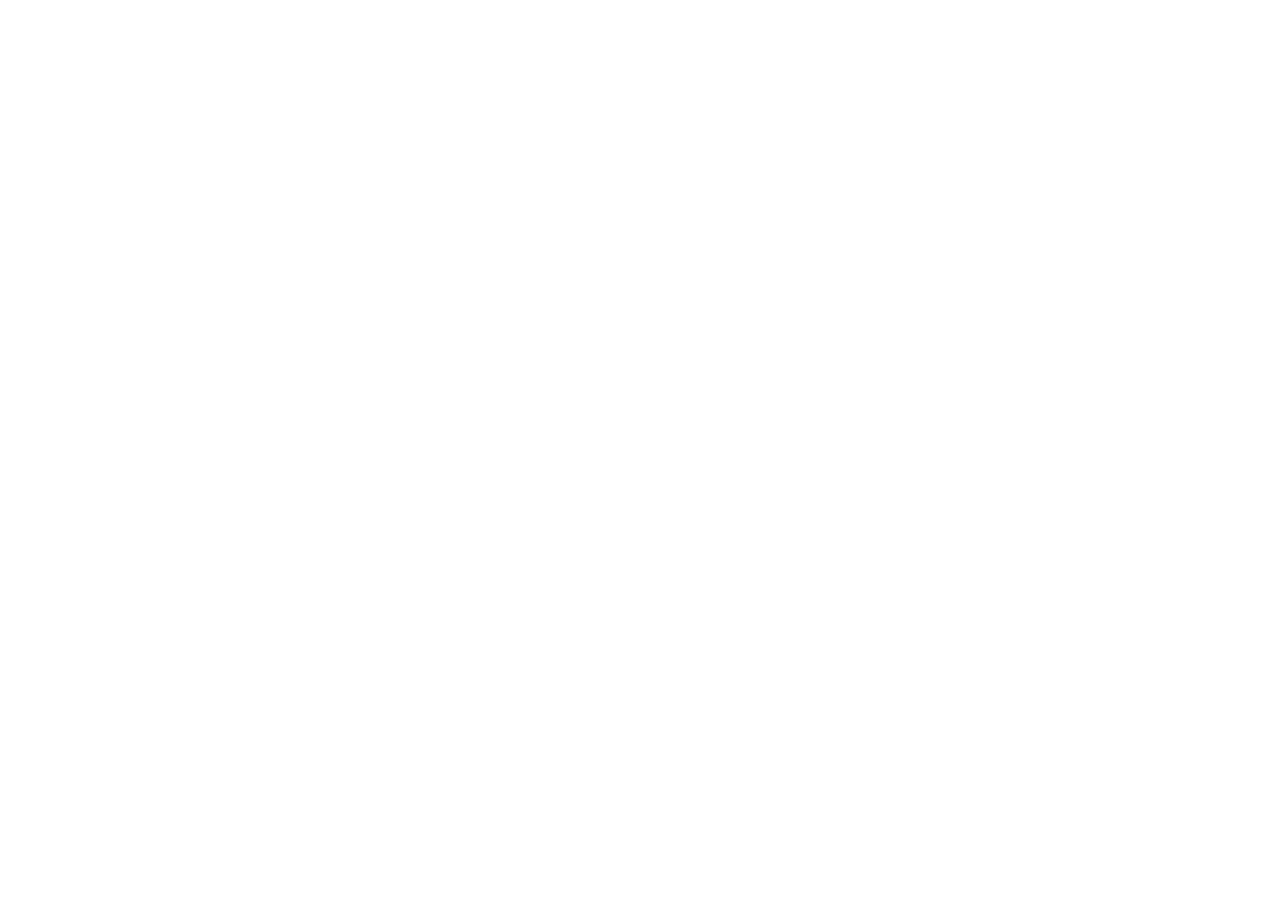
==== index.html @ 8059f2ef "Created index and css file." ====
<!--THIS PAGE WILL DEMONSTRATE A NEW WAY TO WRITE FORMATS-->

<!DOCTYPE html>
<html>
    <head>
        <link rel="stylesheet" type="text/css"  href="style.css">
    </head>
    <body>




    </body>
</html>
---- style.css ----
body{
    font-size: 24px;
}
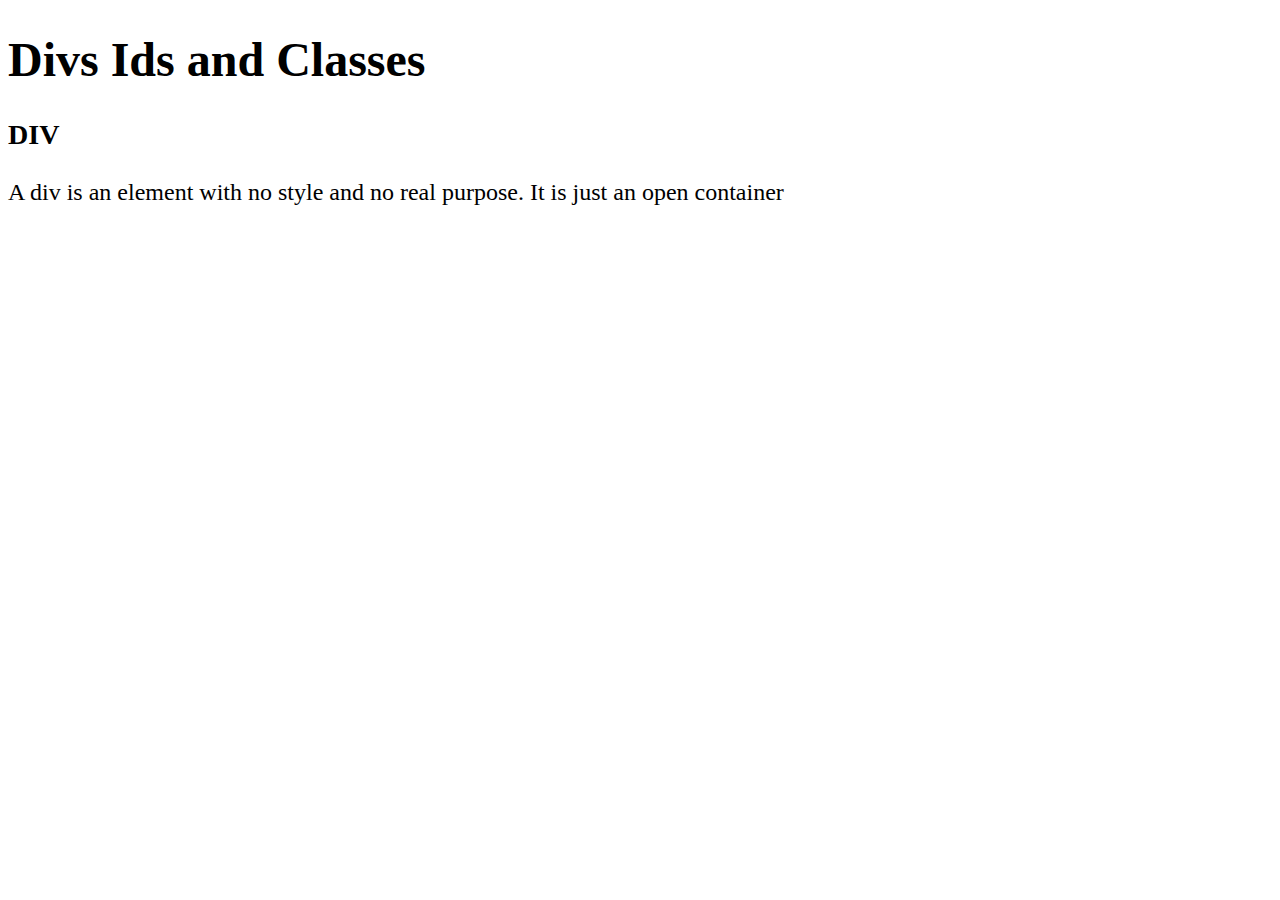
==== commit f6c650b8: "made divs" ====
--- a/index.html
+++ b/index.html
@@ -6,8 +6,15 @@
         <link rel="stylesheet" type="text/css"  href="style.css">
     </head>
     <body>
+        <h1>Divs Ids and Classes</h1>
 
+        <h3>DIV</h3>
 
+        <p>A div is an element with no style and no real purpose. It is just an open container</p>
+
+        <div height=200px width=400px>
+
+        <div height=200x width=400px>
 
 
     </body>
--- a/style.css
+++ b/style.css
@@ -1,3 +1,7 @@
 body{
     font-size: 24px;
+}
+
+div{
+    background-color: blue;
 }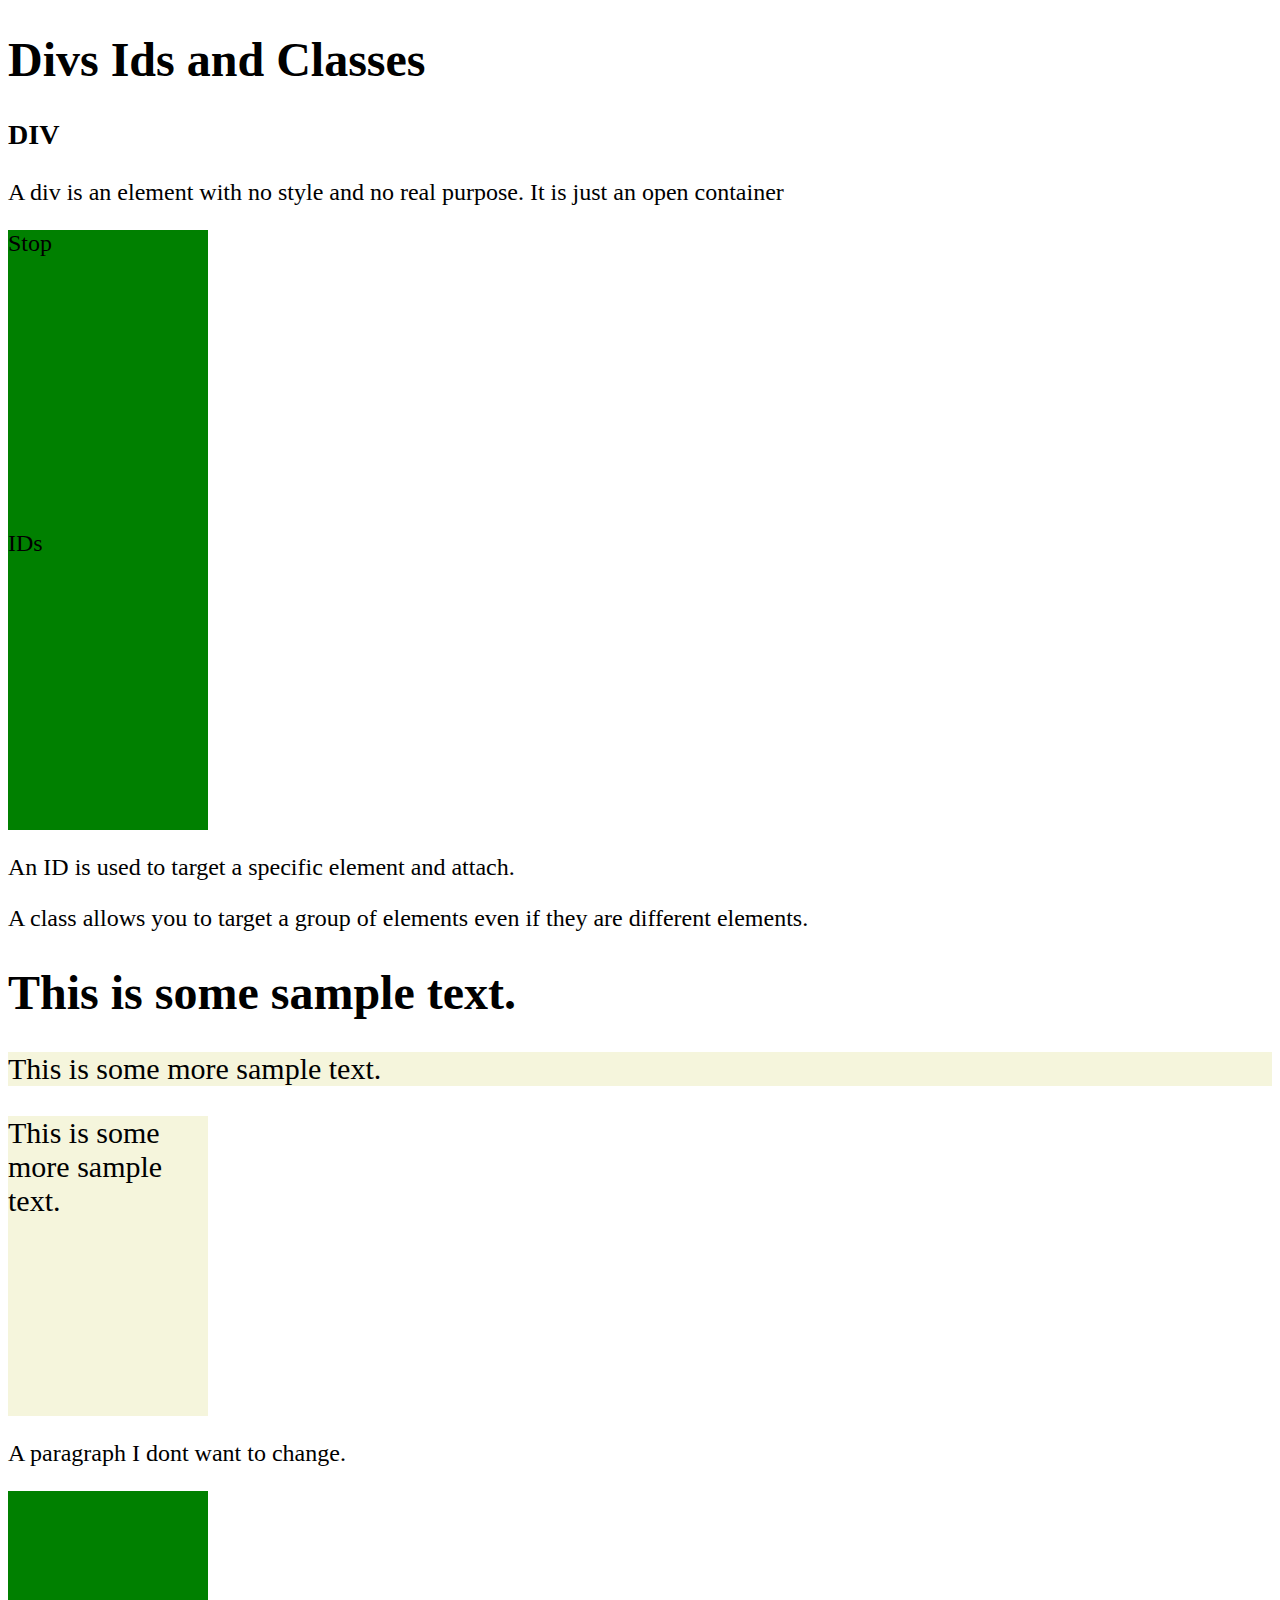
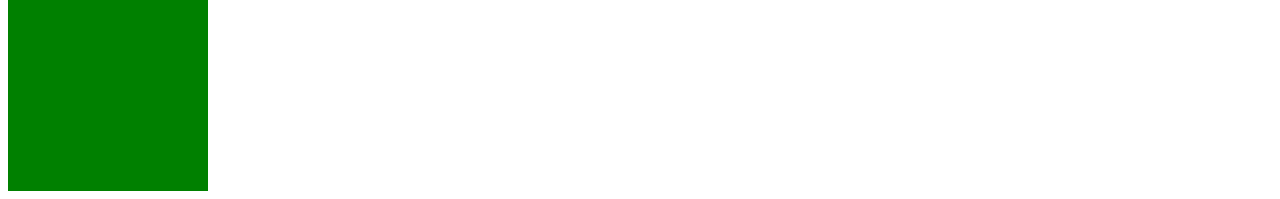
==== commit d88292ab: "Added class css." ====
--- a/index.html
+++ b/index.html
@@ -12,10 +12,29 @@
 
         <p>A div is an element with no style and no real purpose. It is just an open container</p>
 
-        <div height=200px width=400px>
+        <div>Stop</div>
 
-        <div height=200x width=400px>
+        <div>IDs</div>
+        <p>An ID is used to target a specific element and attach. </p>
 
+        
+        <p>A class allows you to target a group of elements even if they are different elements.</p>
+
+        <h1>This is some sample text.</h1>
+
+        <p class="bigtext">This is some more sample text.</p>
+
+        <div class="bigtext"> This is some more sample text. </div>
+
+        <p>A paragraph I dont want to change.</p>
+
+        <section>
+            <header></header>
+                <article></article>
+                    <footer>
+                        <div class="title"></div>
+                    </footer>
+        </section>
 
     </body>
 </html>--- a/style.css
+++ b/style.css
@@ -4,4 +4,17 @@
 
 div{
     background-color: blue;
+    width:200px;
+    height:300px;
+}
+
+div{
+    width:200px;
+    height:short; 
+    background-color: green;
+}
+
+.bigtext{
+    font-size: 30px;
+    background-color: beige;
 }